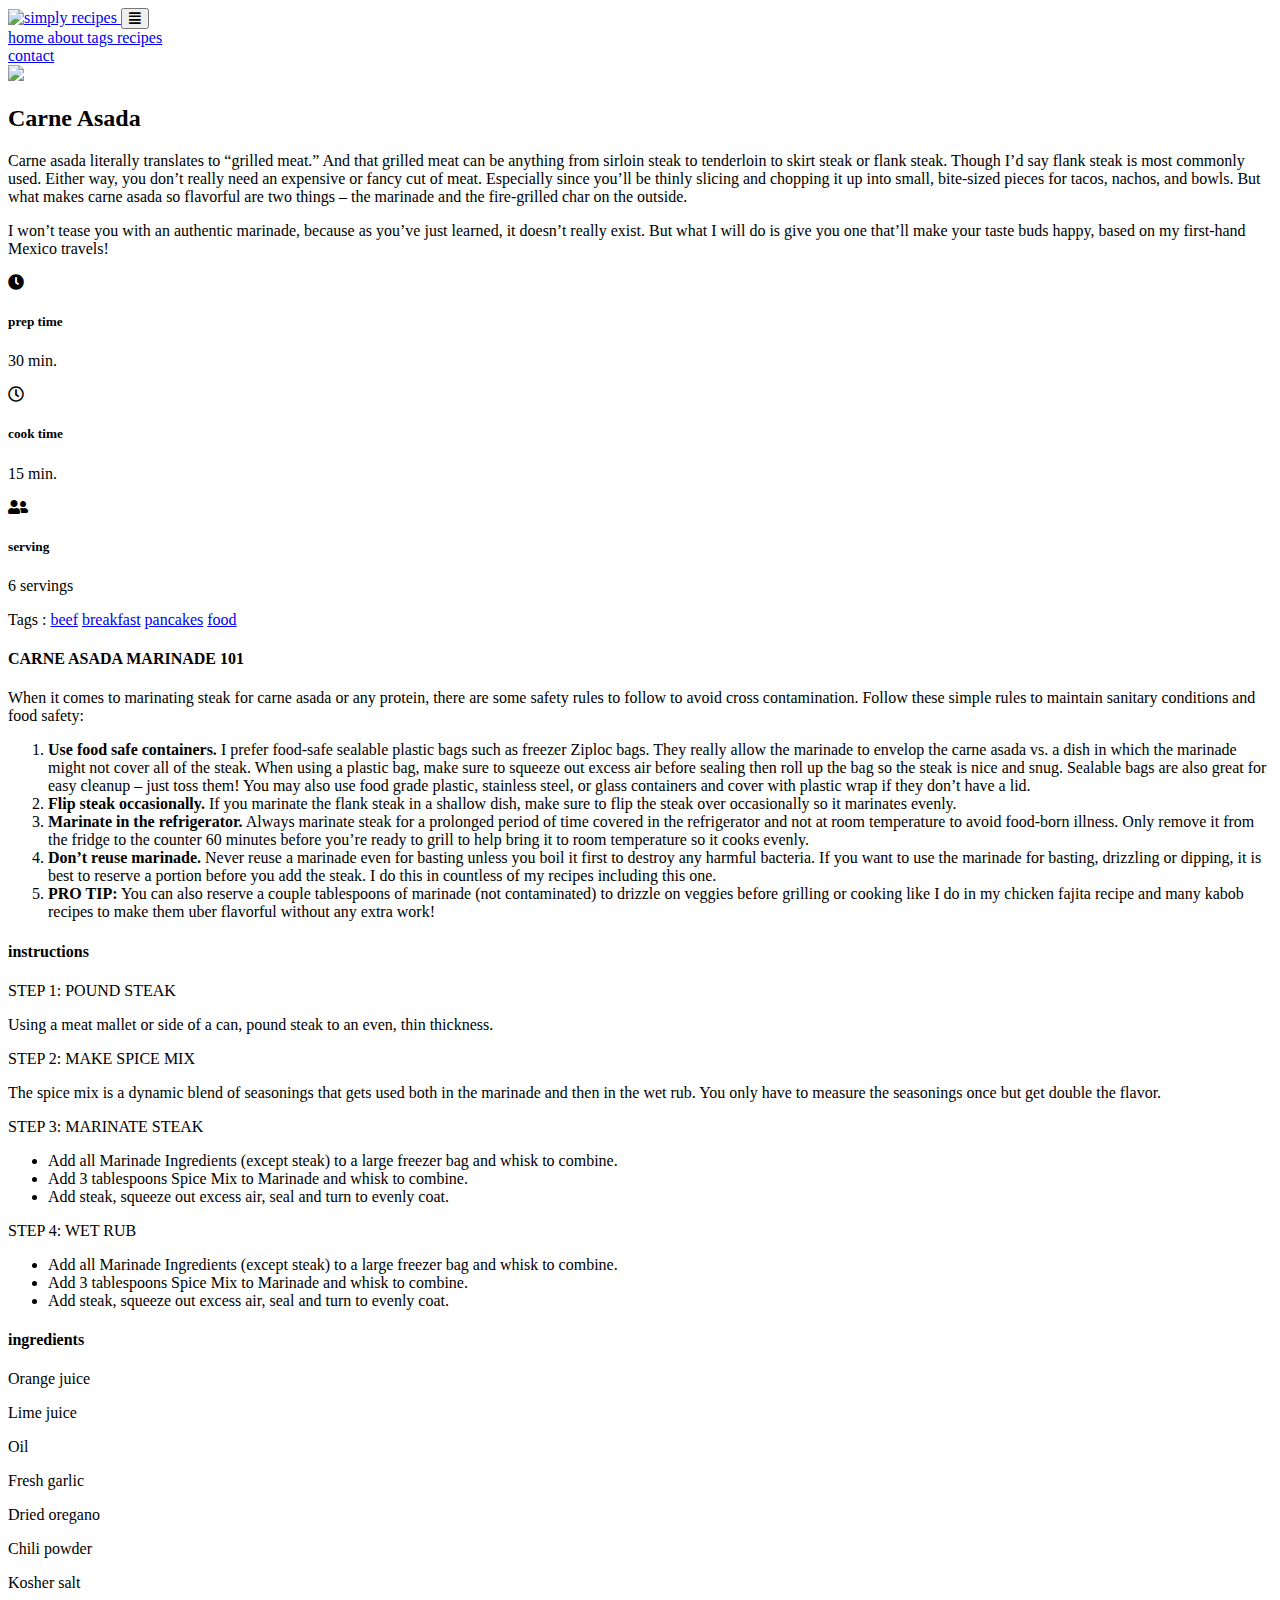
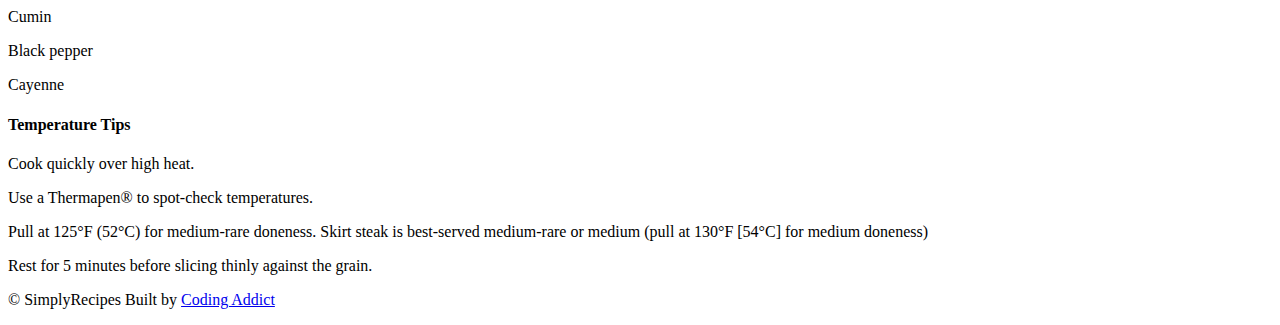
==== all-recipes/recipe1.html @ a6c9cc66 "Add files via upload" ====
<!DOCTYPE html>
<html lang="en">
  <head>
    <meta charset="UTF-8" />
    <meta http-equiv="X-UA-Compatible" content="IE=edge" />
    <meta name="viewport" content="width=device-width, initial-scale=1.0" />
    <title>Single Recipe || Final</title>
    <!-- favicon -->
    <link rel="shortcut icon" href="/EXC4/assets/favicon.ico" type="image/x-icon" />
    <!-- normalize -->
    <link rel="stylesheet" href="/EXC4/css/normalize.css" />
    <!-- font-awesome -->
    <link
      rel="stylesheet"
      href="https://cdnjs.cloudflare.com/ajax/libs/font-awesome/5.14.0/css/all.min.css"
    />
    <!-- main css -->
    <link rel="stylesheet" href="/EXC4/css/main.css" />
  </head>
  <body>
    <!-- nav  -->
    <nav class="navbar">
      <div class="nav-center">
        <div class="nav-header">
          <a href="index.html" class="nav-logo">
            <img src="/EXC4/assets/logo.svg" alt="simply recipes" />
          </a>
          <button class="nav-btn btn">
            <i class="fas fa-align-justify"></i>
          </button>
        </div>
        <div class="nav-links">
          <a href="/EXC4/index.html" class="nav-link"> home </a>
          <a href="/EXC4/about.html" class="nav-link"> about </a>
          <a href="/EXC4/tags.html" class="nav-link"> tags </a>
          <a href="/EXC4/recipes.html" class="nav-link"> recipes </a>

          <div class="nav-link contact-link">
            <a href="/EXC4/contact.html" class="btn"> contact </a>
          </div>
        </div>
      </div>
    </nav>
    <!-- end of nav -->
    <main class="page">
      <div class="recipe-page">
        <section class="recipe-hero">
          <img
            src="/EXC4/assets/recipes/recipe-1.jpeg"
            class="img recipe-hero-img"
          />
          <article class="recipe-info">
            <h2>Carne Asada</h2>
            <p>
              Carne asada literally translates to “grilled meat.” And that grilled meat can be anything from sirloin steak to tenderloin to skirt steak or flank steak. Though I’d say flank steak is most commonly used. Either way, you don’t really need an expensive or fancy cut of meat. Especially since you’ll be thinly slicing and chopping it up into small, bite-sized pieces for tacos, nachos, and bowls. 

But what makes carne asada so flavorful are two things – the marinade and the fire-grilled char on the outside.
            </p>
            <p>I won’t tease you with an authentic marinade, because as you’ve just learned, it doesn’t really exist. But what I will do is give you one that’ll make your taste buds happy, based on my first-hand Mexico travels! 

            </p>
            <div class="recipe-icons">
              <article>
                <i class="fas fa-clock"></i>
                <h5>prep time</h5>
                <p>30 min.</p>
              </article>
              <article>
                <i class="far fa-clock"></i>
                <h5>cook time</h5>
                <p>15 min.</p>
              </article>
              <article>
                <i class="fas fa-user-friends"></i>
                <h5>serving</h5>
                <p>6 servings</p>
              </article>
            </div>
            <p class="recipe-tags">
              Tags : <a href="/EXC4/tag-template.html">beef</a>
              <a href="/EXC4/tag-template.html">breakfast</a>
              <a href="/EXC4/tag-template.html">pancakes</a>
              <a href="/EXC4/tag-template.html">food</a>
            </p>
          </article>
        </section>
        <!-- content -->
        <section class="recipe-content">
          <article>
            <h4>CARNE ASADA MARINADE 101</h4>
            <p>When it comes to marinating steak for carne asada or any protein, there are some safety rules to follow to avoid cross contamination.  Follow these simple rules to maintain sanitary conditions and food safety:</p>
            <ol>
              <li><b>Use food safe containers.</b> I prefer food-safe sealable plastic bags such as freezer Ziploc bags.  They really allow the marinade to envelop the carne asada vs. a dish in which the marinade might not cover all of the steak.  When using a plastic bag, make sure to squeeze out excess air before sealing then roll up the bag so the steak is nice and snug. Sealable bags are also great for easy cleanup – just toss them! You may also use food grade plastic, stainless steel, or glass containers and cover with plastic wrap if they don’t have a lid.</li>
              <li><b>Flip steak occasionally.</b> If you marinate the flank steak in a shallow dish, make sure to flip the steak over occasionally so it marinates evenly.</li>
              <li><b>Marinate in the refrigerator.</b> Always marinate steak for a prolonged period of time covered in the refrigerator and not at room temperature to avoid food-born illness.  Only remove it from the fridge to the counter 60 minutes before you’re ready to grill to help bring it to room temperature so it cooks evenly.  </li>
              <li><b>Don’t reuse marinade.</b> Never reuse a marinade even for basting unless you boil it first to destroy any harmful bacteria. If you want to use the marinade for basting, drizzling or dipping, it is best to reserve a portion before you add the steak. I do this in countless of my recipes including this one.</li>
              <li><b>PRO TIP:</b> You can also reserve a couple tablespoons of marinade (not contaminated) to drizzle on veggies before grilling or cooking like I do in my chicken fajita recipe and many kabob recipes to make them uber flavorful without any extra work!</li>
            
            
            </ol>






            <h4>instructions</h4>
            <!-- single instruction -->
            <div class="single-instruction">
              <header>
                <p>STEP 1: POUND STEAK</p>
                <div></div>
              </header>
              <p>
                Using a meat mallet or side of a can, pound steak to an even, thin thickness.
              </p>
            </div>
            <!-- end of single instruction -->
            
            <!-- single instruction -->
            <div class="single-instruction">
              <header>
                <p>STEP 2: MAKE SPICE MIX</p>
                <div></div>
              </header>
              <p>
                The spice mix is a dynamic blend of seasonings that gets used both in the marinade and then in the wet rub. You only have to measure the seasonings once but get double the flavor.
              </p>
            </div>
            <!-- end of single instruction -->
             <!-- single instruction -->
             <div class="single-instruction">
              <header>
                <p>STEP 3: MARINATE STEAK</p>
                <div></div>
              </header>
              <p>
                <ul>
                  <li>Add all Marinade Ingredients (except steak) to a large freezer bag and whisk to combine.</li>
                  <li>Add 3 tablespoons Spice Mix to Marinade and whisk to combine.</li>
                  <li>Add steak, squeeze out excess air, seal and turn to evenly coat.</li>
                </ul>
              </p>
            </div>
            <!-- end of single instruction -->
            <!-- single instruction -->
            <div class="single-instruction">
              <header>
                <p>STEP 4: WET RUB</p>
                <div></div>
              </header>
              <p>
                <ul>
                  <li>Add all Marinade Ingredients (except steak) to a large freezer bag and whisk to combine.</li>
                  <li>Add 3 tablespoons Spice Mix to Marinade and whisk to combine.</li>
                  <li>Add steak, squeeze out excess air, seal and turn to evenly coat.</li>
                </ul>
              </p>
            </div>
            <!-- end of single instruction -->
            
          </article>
          <article class="second-column">
            <div>
              <h4>ingredients</h4>
              <p class="single-ingredient">Orange juice</p>
              <p class="single-ingredient">Lime juice</p>
              <p class="single-ingredient">Oil</p>
              <p class="single-ingredient">Fresh garlic</p>
              <p class="single-ingredient">Dried oregano</p>
              <p class="single-ingredient">Chili powder</p>
              <p class="single-ingredient">Kosher salt</p>
              <p class="single-ingredient">Cumin</p>
              <p class="single-ingredient">Black pepper</p>
              <p class="single-ingredient">Cayenne</p>
              
            </div>
            <div>
              <h4>Temperature Tips</h4>
              <p class="single-tool">Cook quickly over high heat.</p>
              <p class="single-tool">Use a Thermapen® to spot-check temperatures.</p>
              <p class="single-tool">Pull at 125°F (52°C) for medium-rare doneness. Skirt steak is best-served medium-rare or medium (pull at 130°F [54°C] for medium doneness)</p>
              <p class="single-tool">Rest for 5 minutes before slicing thinly against the grain.</p>
            </div>
          </article>
        </section>
      </div>
    </main>
    <!-- footer -->
    <footer class="page-footer">
      <p>
        &copy; <span id="date"></span>
        <span class="footer-logo">SimplyRecipes</span> Built by
        <a href="https://www.johnsmilga.com/">Coding Addict</a>
      </p>
    </footer>
    <script src="./js/app.js"></script>
  </body>
</html>
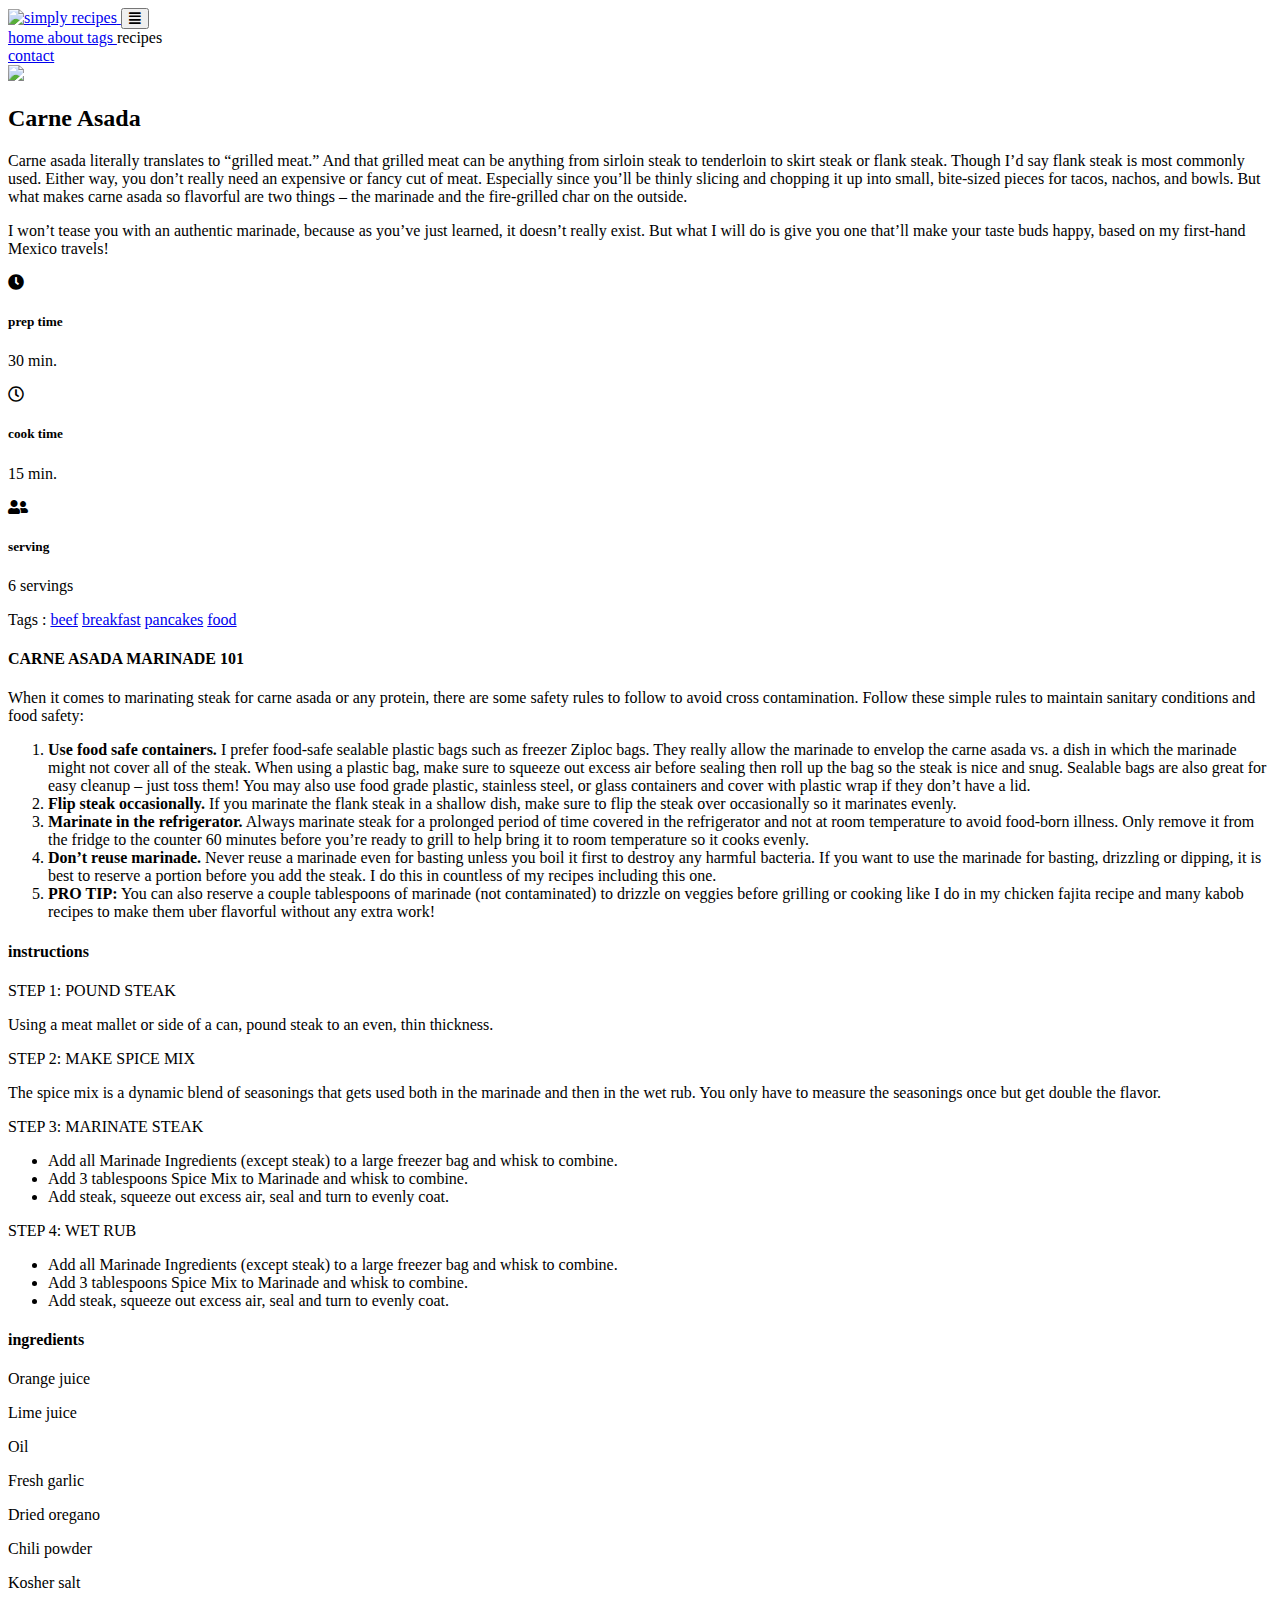
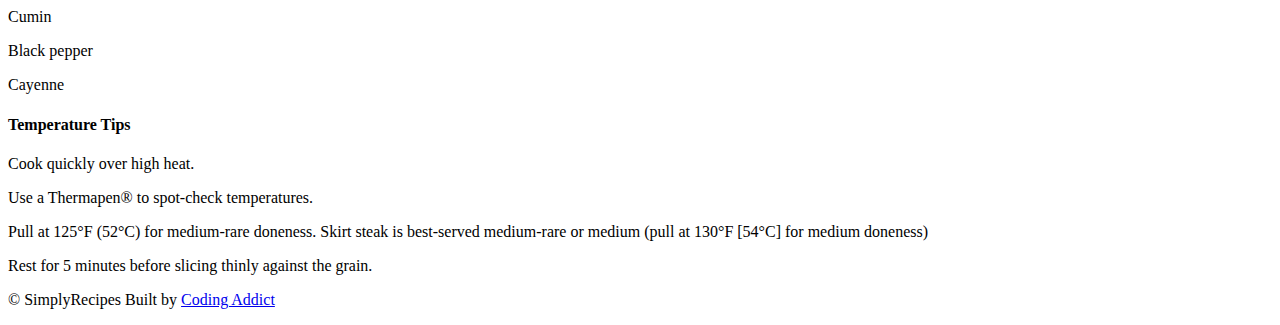
==== commit 760c561e: "Update recipe1.html" ====
--- a/all-recipes/recipe1.html
+++ b/all-recipes/recipe1.html
@@ -6,16 +6,16 @@
     <meta name="viewport" content="width=device-width, initial-scale=1.0" />
     <title>Single Recipe || Final</title>
     <!-- favicon -->
-    <link rel="shortcut icon" href="/EXC4/assets/favicon.ico" type="image/x-icon" />
+    <link rel="shortcut icon" href="./assets/favicon.ico" type="image/x-icon" />
     <!-- normalize -->
-    <link rel="stylesheet" href="/EXC4/css/normalize.css" />
+    <link rel="stylesheet" href="./css/normalize.css" />
     <!-- font-awesome -->
     <link
       rel="stylesheet"
       href="https://cdnjs.cloudflare.com/ajax/libs/font-awesome/5.14.0/css/all.min.css"
     />
     <!-- main css -->
-    <link rel="stylesheet" href="/EXC4/css/main.css" />
+    <link rel="stylesheet" href="./css/main.css" />
   </head>
   <body>
     <!-- nav  -->
@@ -30,13 +30,13 @@
           </button>
         </div>
         <div class="nav-links">
-          <a href="/EXC4/index.html" class="nav-link"> home </a>
-          <a href="/EXC4/about.html" class="nav-link"> about </a>
-          <a href="/EXC4/tags.html" class="nav-link"> tags </a>
-          <a href="/EXC4/recipes.html" class="nav-link"> recipes </a>
+          <a href="./index.html" class="nav-link"> home </a>
+          <a href="./about.html" class="nav-link"> about </a>
+          <a href="./tags.html" class="nav-link"> tags </a>
+          <a hre="./recipes.html" class="nav-link"> recipes </a>
 
           <div class="nav-link contact-link">
-            <a href="/EXC4/contact.html" class="btn"> contact </a>
+            <a href="./contact.html" class="btn"> contact </a>
           </div>
         </div>
       </div>
@@ -46,7 +46,7 @@
       <div class="recipe-page">
         <section class="recipe-hero">
           <img
-            src="/EXC4/assets/recipes/recipe-1.jpeg"
+            src="./assets/recipes/recipe-1.jpeg"
             class="img recipe-hero-img"
           />
           <article class="recipe-info">
@@ -196,4 +196,4 @@
     </footer>
     <script src="./js/app.js"></script>
   </body>
-</html>+</html>
